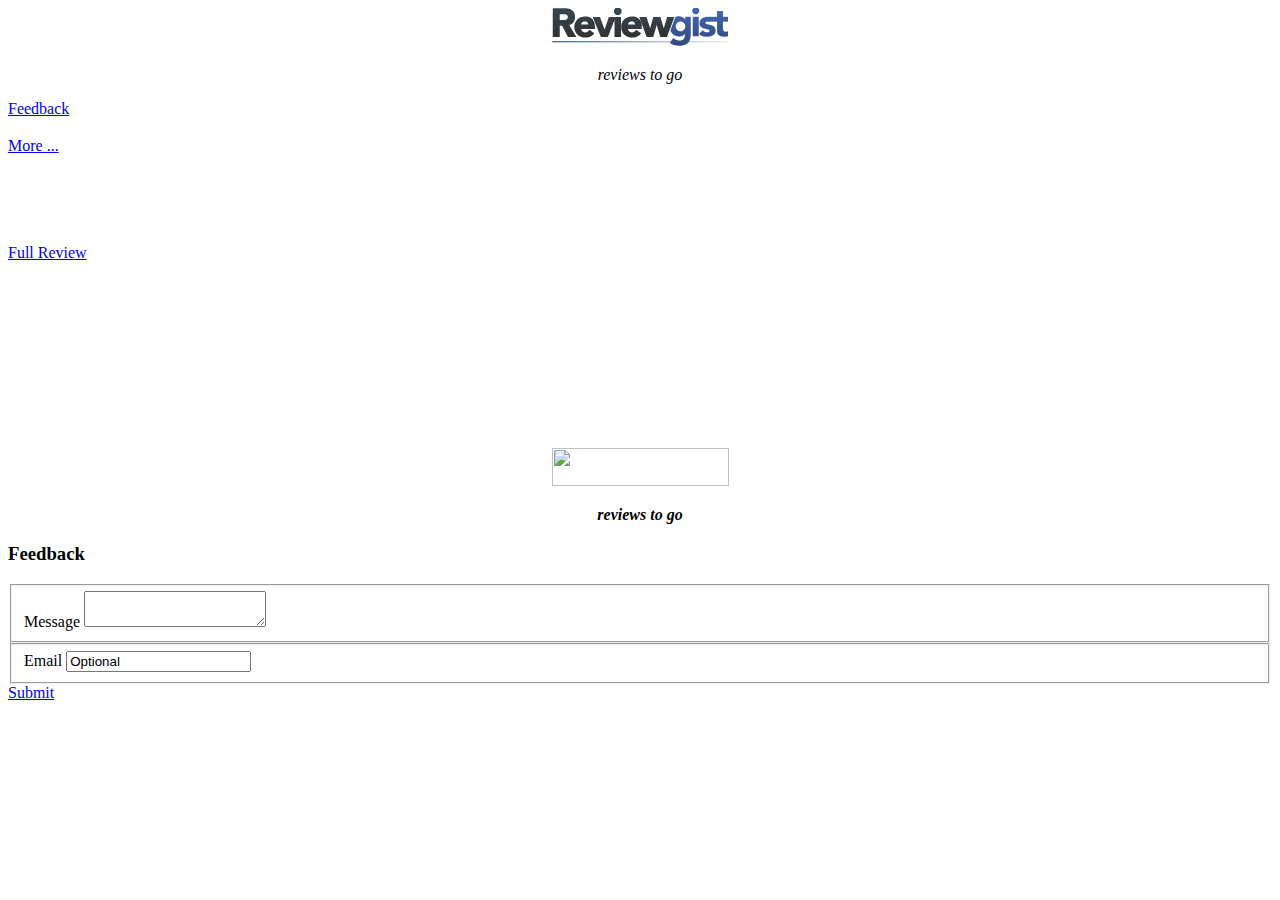
==== assets/www/app.html @ 33879142 "comitting after fixing:launching the right review,stars on the product page,removing string,removing" ====
<!DOCTYPE html>
<html>
    
    <head>
        <meta charset="utf-8">
        <meta name="viewport" content="width=device-width, initial-scale=1">
        <title>
        </title>
        <link rel="stylesheet" href="https://ajax.aspnetcdn.com/ajax/jquery.mobile/1.2.0/jquery.mobile-1.2.0.min.css"
        />
        <link rel="stylesheet" href="my.css" />
        <style>
            /* App custom styles */
        </style>
        <script src="https://ajax.googleapis.com/ajax/libs/jquery/1.7.2/jquery.min.js">
        </script>
        <script src="https://ajax.aspnetcdn.com/ajax/jquery.mobile/1.2.0/jquery.mobile-1.2.0.min.js">
        </script>
        <script src="./my.js">
        </script>
        <script>
        </script>
    </head>
    
    <body>
        <!-- Home -->
        <div data-role="page" id="page1">
            <div data-role="content">
                <div style=" text-align:center">
                    <img style="width: 177px; height: 38px" src="./img/logo.png">
                </div>
                <div>
                    <p style="text-align: center;">
                        <em>
                            reviews to go
                        </em>
                    </p>
                </div>
                <ul id="listmodels" data-role="listview" data-divider-theme="b" data-inset="true">
                </ul>
                <a data-role="button" href="#page1">
                    Feedback
                </a>
            </div>
        </div>
        <!-- brands -->
        <div data-role="page" id="page4">
            <div data-theme="a" data-role="header">
                <h3 id="brands">
                 </h3>
            </div>
            <div data-role="content">
                <ul id="listbrands" data-role="listview" data-divider-theme="b" data-inset="true">                   
                </ul>
            </div>
        </div>
        <!-- listing -->
        <div data-role="page" id="page5">
            <div data-theme="a" data-role="header">
                <h3 id="listing">
                </h3>
            </div>
            <div data-role="content">
                <ul id="productlists" data-role="listview" data-divider-theme="b" data-inset="true">                  
                </ul>
                <a data-role="button" href="#page5">
                    More ...
                </a>
            </div>
        </div>
        <!-- product -->
       <div data-role="page" id="page6">
            <div data-theme="a" data-role="header">
                <h3 id="product">
                </h3>
            </div>
            <div data-role="content">
                <div style=" text-align:center">
                    <img  id="product_img" style="width: 60%; height: 25%">
                </div>
                <div id="product_price"style=" text-align:center">
                </div>
                <ul id="product_reviews" data-role="listview" data-divider-theme="b" data-inset="true">
                </ul>
            </div>
        </div>
        <!-- review -->
        <div data-role="page" id="page8">
            <div data-theme="a" data-role="header">
                <h3 id="review_product">
                </h3>
            </div>
            <div data-role="content">
                <div style=" text-align:center">
                    <img id="review_prd_img" style="width: 60%; height: 25%">
                </div>
                <div id="rating_div" class="reviewHeader expandable row">
				<div id="reviewRating"class="reviewRating span2">
				</div>
				<div id="review_rating_name" class="reviewTitle span8">
				</div>
				<div style="clear:both;"></div>
				</div>
                <div>
                    <p>
                        <span id="date_span" style="font-size: x-small;" data-mce-style="font-size: x-small;">
                        </span>
                    </p>
                    <p id="summery">
                    </p>
                </div>
                <a data-role="button" href="#page8">
                    Full Review
                </a>
            </div>
        </div>
        <!-- splash [can skip] -->
        <div data-role="page" id="page3">
            <div data-role="content">
                <div>
                    <p style="text-align: center;" data-mce-style="text-align: center;">
                        <b>
                            <br>
                        </b>
                    </p>
                    <p style="text-align: center;" data-mce-style="text-align: center;">
                        <b>
                            <br>
                        </b>
                    </p>
                    <p style="text-align: center;" data-mce-style="text-align: center;">
                        <b>
                            <br>
                        </b>
                    </p>
                    <p style="text-align: center;" data-mce-style="text-align: center;">
                        <b>
                            <br>
                        </b>
                    </p>
                    <p style="text-align: center;" data-mce-style="text-align: center;">
                        <b>
                            <br>
                        </b>
                    </p>
                </div>
                <div style=" text-align:center">
                    <img style="width: 177px; height: 38px" src="http://www.reviewgist.com/images/index/reviewgist-logo.png">
                </div>
                <div>
                    <p style="text-align: center;">
                        <b>
                            <span style="font-family: verdana,geneva;">
                                <em>
                                    reviews to go
                                </em>
                            </span>
                            <span data-mce-bogus="true" id="_mce_caret">
                                <em>
                                    ​
                                </em>
                            </span>
                            <br>
                        </b>
                    </p>
                </div>
            </div>
        </div>
        <!-- feedback [can skip] -->
        <div data-role="page" id="page10">
            <div data-theme="a" data-role="header">
                <h3>
                    Feedback
                </h3>
            </div>
            <div data-role="content">
                <div data-role="fieldcontain">
                    <fieldset data-role="controlgroup">
                        <label for="textarea1">
                            Message
                        </label>
                        <textarea name="" id="textarea1" placeholder=""></textarea>
                    </fieldset>
                </div>
                <div data-role="fieldcontain">
                    <fieldset data-role="controlgroup" data-mini="true">
                        <label for="textinput1">
                            Email
                        </label>
                        <input name="" id="textinput1" placeholder="" value="Optional" type="text">
                    </fieldset>
                </div>
                <a data-role="button" href="#page10">
                    Submit
                </a>
            </div>
        </div>
        <script>
              //App custom javascript
        </script>
    </body>

</html>
---- assets/www/my.css ----
/* Generic icon styles */

/* 26x26 pixels */

.ui-btn-icon-left .ui-btn-inner .ui-icon.ui-iconsize-26, 
.ui-btn-icon-right .ui-btn-inner .ui-icon.ui-iconsize-26 {
  margin-top: -13px;
}

.ui-btn-icon-notext .ui-icon { display: block; z-index: 0;}

.ui-btn-icon-top .ui-btn-inner .ui-icon.ui-iconsize-26, .ui-btn-icon-bottom .ui-btn-inner .ui-icon.ui-iconsize-26 { position: absolute; left: 50%;  margin-left: -13px; }
.ui-header .ui-btn-icon-left .ui-icon.ui-iconsize-26,
.ui-footer .ui-btn-icon-left .ui-icon.ui-iconsize-26,
.ui-mini.ui-btn-icon-left .ui-icon.ui-iconsize-26,
.ui-mini .ui-btn-icon-left .ui-icon.ui-iconsize-26 { left: 3px; margin-top: -12px; }

.ui-header .ui-btn-icon-right .ui-icon.ui-iconsize-26,
.ui-footer .ui-btn-icon-right .ui-icon.ui-iconsize-26,
.ui-mini.ui-btn-icon-right .ui-icon.ui-iconsize-26,
.ui-mini .ui-btn-icon-right .ui-icon.ui-iconsize-26 { right: 3px; margin-top: -12px; }

.ui-header .ui-btn-icon-top .ui-icon.ui-iconsize-26,
.ui-footer .ui-btn-icon-top .ui-icon.ui-iconsize-26,
.ui-mini.ui-btn-icon-top .ui-icon.ui-iconsize-26,
.ui-mini .ui-btn-icon-top .ui-icon.ui-iconsize-26 { top: 3px; }

.ui-header .ui-btn-icon-bottom .ui-icon.ui-iconsize-26,
.ui-footer .ui-btn-icon-bottom .ui-icon.ui-iconsize-26,
.ui-mini.ui-btn-icon-bottom .ui-icon.ui-iconsize-26,
.ui-mini .ui-btn-icon-bottom .ui-icon.ui-iconsize-26 { bottom: 3px; }



  
.ui-icon-ios-pack-color-left-arrow {
  width: 26px;
  height: 26px;
  background-color: transparent !important;
  box-shadow: none;
  -moz-box-shadow: none;
  -ms-box-shadow: none;
  -o-box-shadow: none;
  -webkit-box-shadow: none;
  border-radius: 0;
  -moz-border-radius: 0;
  -o-border-radius: 0;
  -ms-border-radius: 0;
}
  
.ui-icon-ios-pack-color-right-arrow {
  width: 26px;
  height: 26px;
  background-color: transparent !important;
  box-shadow: none;
  -moz-box-shadow: none;
  -ms-box-shadow: none;
  -o-box-shadow: none;
  -webkit-box-shadow: none;
  border-radius: 0;
  -moz-border-radius: 0;
  -o-border-radius: 0;
  -ms-border-radius: 0;
}
  
.ui-icon-ios-pack-color-up-arrow {
  width: 26px;
  height: 26px;
  background-color: transparent !important;
  box-shadow: none;
  -moz-box-shadow: none;
  -ms-box-shadow: none;
  -o-box-shadow: none;
  -webkit-box-shadow: none;
  border-radius: 0;
  -moz-border-radius: 0;
  -o-border-radius: 0;
  -ms-border-radius: 0;
}
  
.ui-icon-ios-pack-color-back {
  width: 26px;
  height: 26px;
  background-color: transparent !important;
  box-shadow: none;
  -moz-box-shadow: none;
  -ms-box-shadow: none;
  -o-box-shadow: none;
  -webkit-box-shadow: none;
  border-radius: 0;
  -moz-border-radius: 0;
  -o-border-radius: 0;
  -ms-border-radius: 0;
}
  
.ui-icon-ios-pack-color-forward {
  width: 26px;
  height: 26px;
  background-color: transparent !important;
  box-shadow: none;
  -moz-box-shadow: none;
  -ms-box-shadow: none;
  -o-box-shadow: none;
  -webkit-box-shadow: none;
  border-radius: 0;
  -moz-border-radius: 0;
  -o-border-radius: 0;
  -ms-border-radius: 0;
}
  
.ui-icon-ios-pack-color-down-arrow {
  width: 26px;
  height: 26px;
  background-color: transparent !important;
  box-shadow: none;
  -moz-box-shadow: none;
  -ms-box-shadow: none;
  -o-box-shadow: none;
  -webkit-box-shadow: none;
  border-radius: 0;
  -moz-border-radius: 0;
  -o-border-radius: 0;
  -ms-border-radius: 0;
}
  
.ui-icon-ios-pack-color-plus {
  width: 26px;
  height: 26px;
  background-color: transparent !important;
  box-shadow: none;
  -moz-box-shadow: none;
  -ms-box-shadow: none;
  -o-box-shadow: none;
  -webkit-box-shadow: none;
  border-radius: 0;
  -moz-border-radius: 0;
  -o-border-radius: 0;
  -ms-border-radius: 0;
}
  
.ui-icon-ios-pack-color-minus {
  width: 26px;
  height: 26px;
  background-color: transparent !important;
  box-shadow: none;
  -moz-box-shadow: none;
  -ms-box-shadow: none;
  -o-box-shadow: none;
  -webkit-box-shadow: none;
  border-radius: 0;
  -moz-border-radius: 0;
  -o-border-radius: 0;
  -ms-border-radius: 0;
}
  
.ui-icon-ios-pack-color-check {
  width: 26px;
  height: 26px;
  background-color: transparent !important;
  box-shadow: none;
  -moz-box-shadow: none;
  -ms-box-shadow: none;
  -o-box-shadow: none;
  -webkit-box-shadow: none;
  border-radius: 0;
  -moz-border-radius: 0;
  -o-border-radius: 0;
  -ms-border-radius: 0;
}
  
.ui-icon-ios-pack-color-delete {
  width: 26px;
  height: 26px;
  background-color: transparent !important;
  box-shadow: none;
  -moz-box-shadow: none;
  -ms-box-shadow: none;
  -o-box-shadow: none;
  -webkit-box-shadow: none;
  border-radius: 0;
  -moz-border-radius: 0;
  -o-border-radius: 0;
  -ms-border-radius: 0;
}
  
.ui-icon-ios-pack-color-gear {
  width: 26px;
  height: 26px;
  background-color: transparent !important;
  box-shadow: none;
  -moz-box-shadow: none;
  -ms-box-shadow: none;
  -o-box-shadow: none;
  -webkit-box-shadow: none;
  border-radius: 0;
  -moz-border-radius: 0;
  -o-border-radius: 0;
  -ms-border-radius: 0;
}
  
.ui-icon-ios-pack-color-refresh {
  width: 26px;
  height: 26px;
  background-color: transparent !important;
  box-shadow: none;
  -moz-box-shadow: none;
  -ms-box-shadow: none;
  -o-box-shadow: none;
  -webkit-box-shadow: none;
  border-radius: 0;
  -moz-border-radius: 0;
  -o-border-radius: 0;
  -ms-border-radius: 0;
}
  
.ui-icon-ios-pack-color-grid {
  width: 26px;
  height: 26px;
  background-color: transparent !important;
  box-shadow: none;
  -moz-box-shadow: none;
  -ms-box-shadow: none;
  -o-box-shadow: none;
  -webkit-box-shadow: none;
  border-radius: 0;
  -moz-border-radius: 0;
  -o-border-radius: 0;
  -ms-border-radius: 0;
}
  
.ui-icon-ios-pack-color-star {
  width: 26px;
  height: 26px;
  background-color: transparent !important;
  box-shadow: none;
  -moz-box-shadow: none;
  -ms-box-shadow: none;
  -o-box-shadow: none;
  -webkit-box-shadow: none;
  border-radius: 0;
  -moz-border-radius: 0;
  -o-border-radius: 0;
  -ms-border-radius: 0;
}
  
.ui-icon-ios-pack-color-info {
  width: 26px;
  height: 26px;
  background-color: transparent !important;
  box-shadow: none;
  -moz-box-shadow: none;
  -ms-box-shadow: none;
  -o-box-shadow: none;
  -webkit-box-shadow: none;
  border-radius: 0;
  -moz-border-radius: 0;
  -o-border-radius: 0;
  -ms-border-radius: 0;
}
  
.ui-icon-ios-pack-color-home {
  width: 26px;
  height: 26px;
  background-color: transparent !important;
  box-shadow: none;
  -moz-box-shadow: none;
  -ms-box-shadow: none;
  -o-box-shadow: none;
  -webkit-box-shadow: none;
  border-radius: 0;
  -moz-border-radius: 0;
  -o-border-radius: 0;
  -ms-border-radius: 0;
}
  
.ui-icon-ios-pack-color-search {
  width: 26px;
  height: 26px;
  background-color: transparent !important;
  box-shadow: none;
  -moz-box-shadow: none;
  -ms-box-shadow: none;
  -o-box-shadow: none;
  -webkit-box-shadow: none;
  border-radius: 0;
  -moz-border-radius: 0;
  -o-border-radius: 0;
  -ms-border-radius: 0;
}
  
.ui-icon-ios-pack-color-alert {
  width: 26px;
  height: 26px;
  background-color: transparent !important;
  box-shadow: none;
  -moz-box-shadow: none;
  -ms-box-shadow: none;
  -o-box-shadow: none;
  -webkit-box-shadow: none;
  border-radius: 0;
  -moz-border-radius: 0;
  -o-border-radius: 0;
  -ms-border-radius: 0;
}
  



  
.ui-icon-ios-pack-color-left-arrow {
  background: url('images/ios-pack-color.png') -260px 50% no-repeat transparent !important;
}
  
.ui-icon-ios-pack-color-right-arrow {
  background: url('images/ios-pack-color.png') -364px 50% no-repeat transparent !important;
}
  
.ui-icon-ios-pack-color-up-arrow {
  background: url('images/ios-pack-color.png') -442px 50% no-repeat transparent !important;
}
  
.ui-icon-ios-pack-color-back {
  background: url('images/ios-pack-color.png') -26px 50% no-repeat transparent !important;
}
  
.ui-icon-ios-pack-color-forward {
  background: url('images/ios-pack-color.png') -130px 50% no-repeat transparent !important;
}
  
.ui-icon-ios-pack-color-down-arrow {
  background: url('images/ios-pack-color.png') -104px 50% no-repeat transparent !important;
}
  
.ui-icon-ios-pack-color-plus {
  background: url('images/ios-pack-color.png') -312px 50% no-repeat transparent !important;
}
  
.ui-icon-ios-pack-color-minus {
  background: url('images/ios-pack-color.png') -286px 50% no-repeat transparent !important;
}
  
.ui-icon-ios-pack-color-check {
  background: url('images/ios-pack-color.png') -52px 50% no-repeat transparent !important;
}
  
.ui-icon-ios-pack-color-delete {
  background: url('images/ios-pack-color.png') -78px 50% no-repeat transparent !important;
}
  
.ui-icon-ios-pack-color-gear {
  background: url('images/ios-pack-color.png') -156px 50% no-repeat transparent !important;
}
  
.ui-icon-ios-pack-color-refresh {
  background: url('images/ios-pack-color.png') -338px 50% no-repeat transparent !important;
}
  
.ui-icon-ios-pack-color-grid {
  background: url('images/ios-pack-color.png') -182px 50% no-repeat transparent !important;
}
  
.ui-icon-ios-pack-color-star {
  background: url('images/ios-pack-color.png') -416px 50% no-repeat transparent !important;
}
  
.ui-icon-ios-pack-color-info {
  background: url('images/ios-pack-color.png') -234px 50% no-repeat transparent !important;
}
  
.ui-icon-ios-pack-color-home {
  background: url('images/ios-pack-color.png') -208px 50% no-repeat transparent !important;
}
  
.ui-icon-ios-pack-color-search {
  background: url('images/ios-pack-color.png') -390px 50% no-repeat transparent !important;
}
  
.ui-icon-ios-pack-color-alert {
  background: url('images/ios-pack-color.png') -0px 50% no-repeat transparent !important;
}
  

@media only screen and (-webkit-min-device-pixel-ratio: 1.5),
       only screen and (min--moz-device-pixel-ratio: 1.5),
       only screen and (min-resolution: 240dpi) {

  .ui-icon-ios-pack-color-left-arrow,.ui-icon-ios-pack-color-right-arrow,.ui-icon-ios-pack-color-up-arrow,.ui-icon-ios-pack-color-back,.ui-icon-ios-pack-color-forward,.ui-icon-ios-pack-color-down-arrow,.ui-icon-ios-pack-color-plus,.ui-icon-ios-pack-color-minus,.ui-icon-ios-pack-color-check,.ui-icon-ios-pack-color-delete,.ui-icon-ios-pack-color-gear,.ui-icon-ios-pack-color-refresh,.ui-icon-ios-pack-color-grid,.ui-icon-ios-pack-color-star,.ui-icon-ios-pack-color-info,.ui-icon-ios-pack-color-home,.ui-icon-ios-pack-color-search,.ui-icon-ios-pack-color-alert {
    background-image: url('images/ios-pack-color@2x.png');
    -moz-background-size: 468px 26px;
    -o-background-size: 468px 26px;
    -webkit-background-size: 468px 26px;
    background-size: 468px 26px;
  }

}


.text-align-center {
  text-align: center;
}
.text-align-right {
  text-align: right;
}

/** CSS for non-standard jQuery Mobile styles or Codiqa components **/
.split-wrapper {
  width: 100%;
  min-height: 200px;
  clear: both;
}
@media all and (min-width: 650px) {
  .content-secondary {
    text-align: left;
    float: left;
    width: 45%;
    background: none;
    padding: 1.5em 6% 3em 0;
    margin: 0;
  }
  .content-secondary {
    background: none;
    border-top: none;
  }
  .content-primary {
    width: 45%;
    float: right;
    margin-right: 1%;
    padding-right: 1%;
  }
  .content-primary ul:first-child {
    margin-top: 0;
  }
  .content-secondary ul.ui-listview, .content-secondary ul.ui-listview-inset {
    margin: 0;
  }
  .content-secondary ul.ui-listview .ui-li-divider, .content-secondary ul.ui-listview .ui-li {
    border-radius: 0px;
  }
  .content-secondary ul.ui-listview .ui-li {
    border-left: 0;
    border-right: 0;
  }
  .content-secondary h2 {
    position: absolute;
    left: -9999px;
  }
  .content-secondary .ui-li-divider {
    padding-top: 1em;
    padding-bottom: 1em;
  }
  .content-secondary {
    margin: 0;
    padding: 0;
  }
  
}
@media all and (min-width: 750px){
  .content-secondary {
    width: 34%;
  }
  .content-primary {
    width: 60%;
    padding-right: 1%;
  }	
}

@media all and (min-width: 1200px){
  .content-secondary {
    width: 30%;
    padding-right:6%;
    margin: 0px 0 20px 5%;
  }
  .content-secondary ul {
    margin: 0;
  }
  .content-secondary {
    margin: 0;
    padding: 0;
  }
  .content-primary {
    width: 50%;
    margin-right: 5%;
    padding-right: 3%;
  }
  .content-primary {
    width: 60%;
  }
}
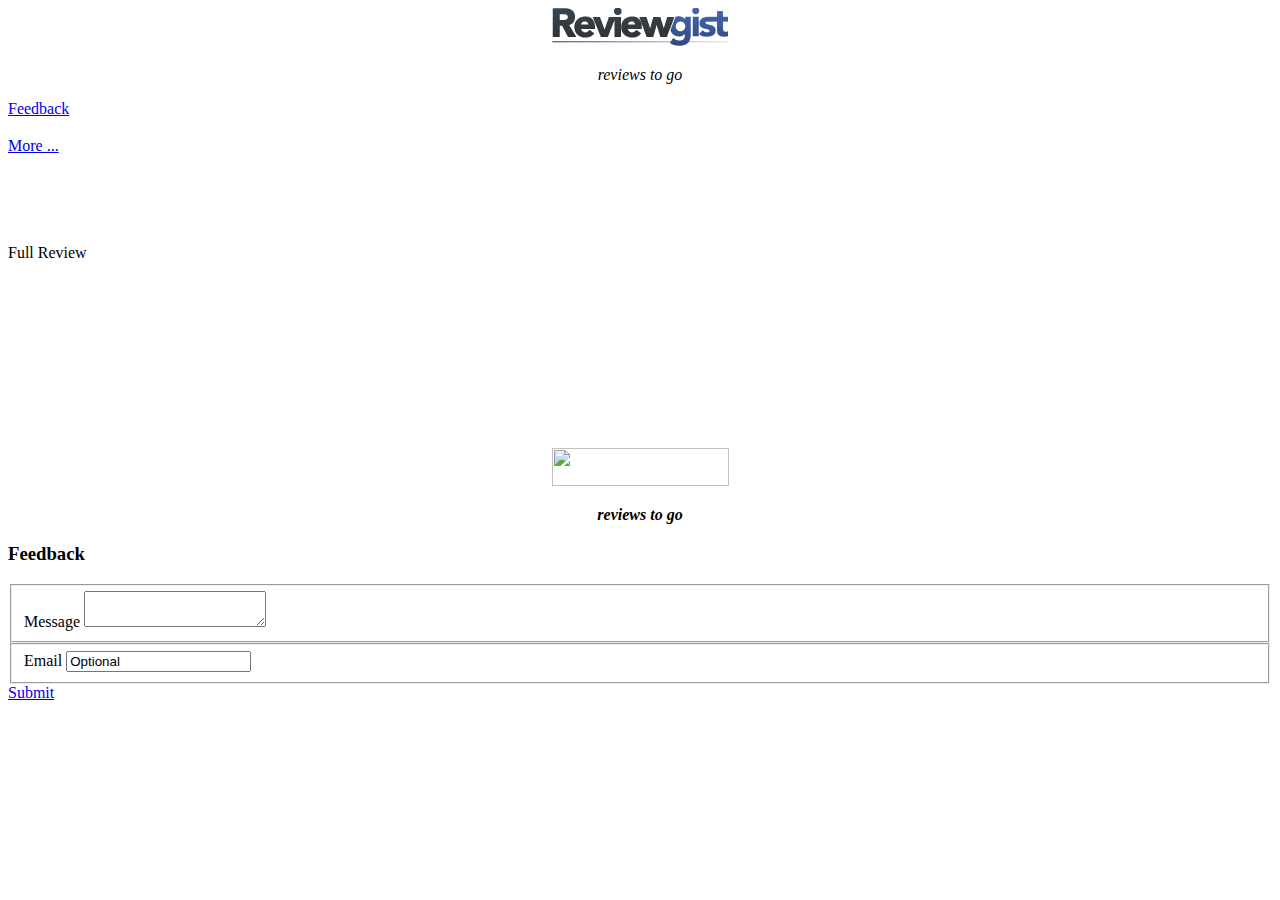
==== commit c0ee1ff2: "commit after implemnting more button" ====
--- a/assets/www/app.html
+++ b/assets/www/app.html
@@ -61,9 +61,9 @@
                 </h3>
             </div>
             <div data-role="content">
-                <ul id="productlists" data-role="listview" data-divider-theme="b" data-inset="true">                  
-                </ul>
-                <a data-role="button" href="#page5">
+                <ul id="productlists" data-role="listview" data-divider-theme="b" data-inset="true">     
+                </ul>
+                <a data-role="button" id="loadmore" href='#page5'>
                     More ...
                 </a>
             </div>
@@ -109,7 +109,7 @@
                     <p id="summery">
                     </p>
                 </div>
-                <a data-role="button" href="#page8">
+                <a data-role="button" id="fullReview">
                     Full Review
                 </a>
             </div>
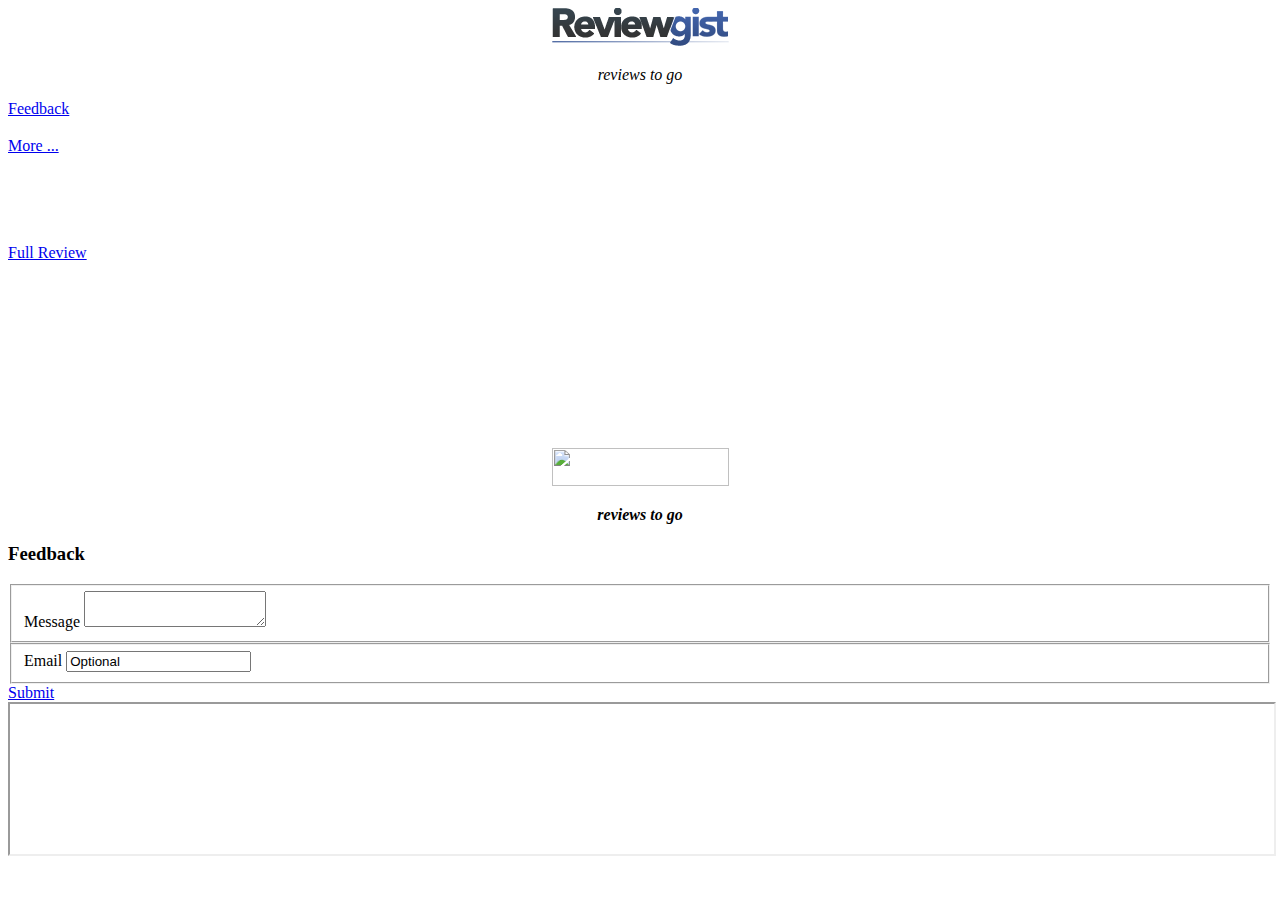
==== commit 32b00a4b: "comitting feature to launch the full review page." ====
--- a/assets/www/app.html
+++ b/assets/www/app.html
@@ -16,12 +16,11 @@
         </script>
         <script src="https://ajax.aspnetcdn.com/ajax/jquery.mobile/1.2.0/jquery.mobile-1.2.0.min.js">
         </script>
+        <script type="text/javascript" charset="utf-8" src="cordova-2.3.0rc1.js"></script>
+        <script type="text/javascript" charset="utf-8" src="phonegap-1.2.0.js"></script>
         <script src="./my.js">
         </script>
-        <script>
-        </script>
-    </head>
-    
+    </head>  
     <body>
         <!-- Home -->
         <div data-role="page" id="page1">
@@ -109,7 +108,7 @@
                     <p id="summery">
                     </p>
                 </div>
-                <a data-role="button" id="fullReview">
+                <a data-role="button"  href='#page11'>
                     Full Review
                 </a>
             </div>
@@ -195,6 +194,10 @@
                 </a>
             </div>
         </div>
+       <div class="loader" id="page11">
+		<iframe id="frame" src="" scrolling="yes" width="100%" height="100%">
+		</iframe>
+		</div>
         <script>
               //App custom javascript
         </script>
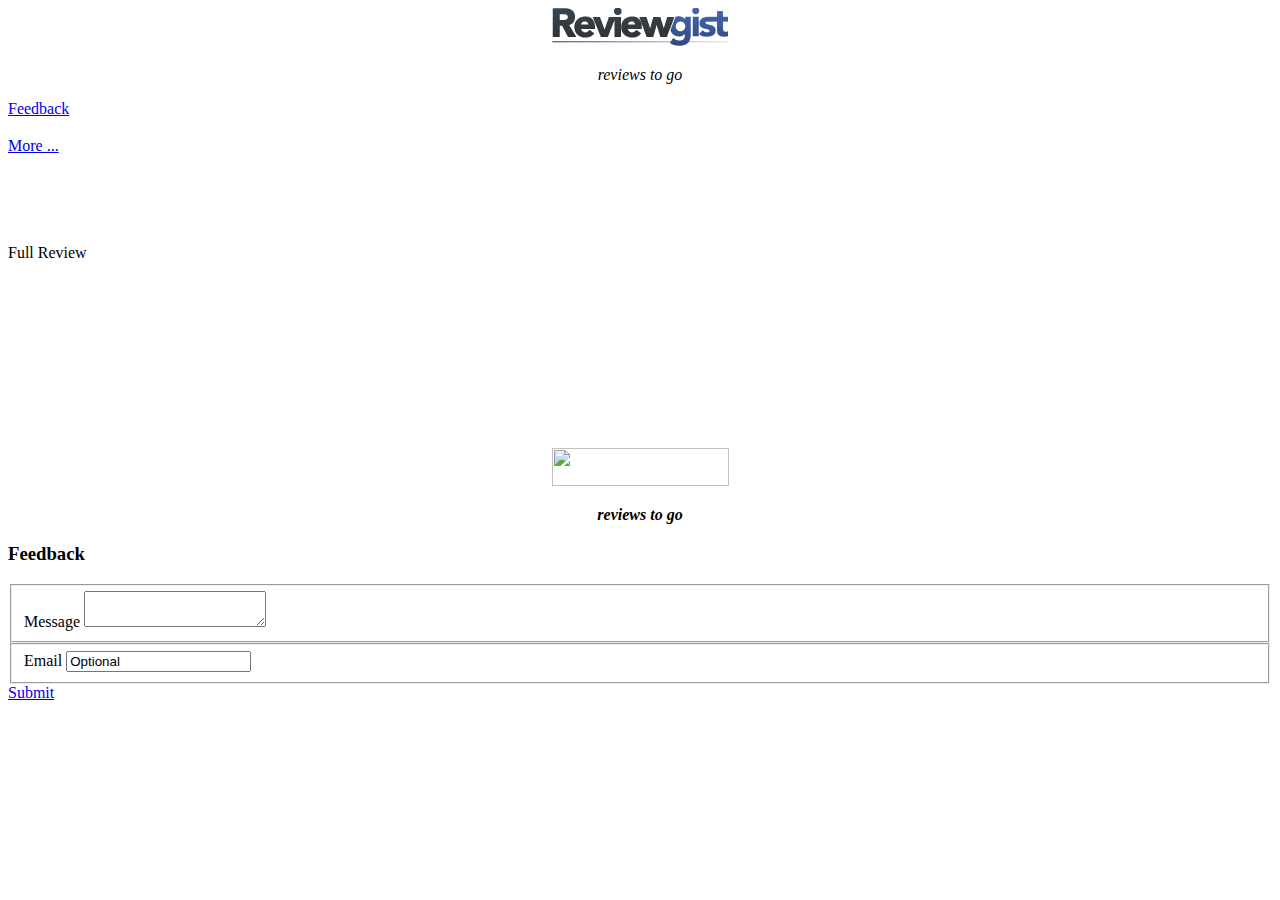
==== commit 6e0cc9be: "Final working version of Reviewgist with childbrowser" ====
--- a/assets/www/app.html
+++ b/assets/www/app.html
@@ -18,6 +18,7 @@
         </script>
         <script type="text/javascript" charset="utf-8" src="cordova-2.3.0rc1.js"></script>
         <script type="text/javascript" charset="utf-8" src="phonegap-1.2.0.js"></script>
+         <script type="text/javascript" charset="utf-8" src="childbrowser.js"></script>  
         <script src="./my.js">
         </script>
     </head>  
@@ -78,6 +79,7 @@
                     <img  id="product_img" style="width: 60%; height: 25%">
                 </div>
                 <div id="product_price"style=" text-align:center">
+               		<a id="product_price_button" data-role="button"></a>
                 </div>
                 <ul id="product_reviews" data-role="listview" data-divider-theme="b" data-inset="true">
                 </ul>
@@ -108,7 +110,7 @@
                     <p id="summery">
                     </p>
                 </div>
-                <a data-role="button"  href='#page11'>
+                <a data-role="button"  id="fullreview" onclick="loadReviewPage()">
                     Full Review
                 </a>
             </div>
@@ -194,10 +196,6 @@
                 </a>
             </div>
         </div>
-       <div class="loader" id="page11">
-		<iframe id="frame" src="" scrolling="yes" width="100%" height="100%">
-		</iframe>
-		</div>
         <script>
               //App custom javascript
         </script>
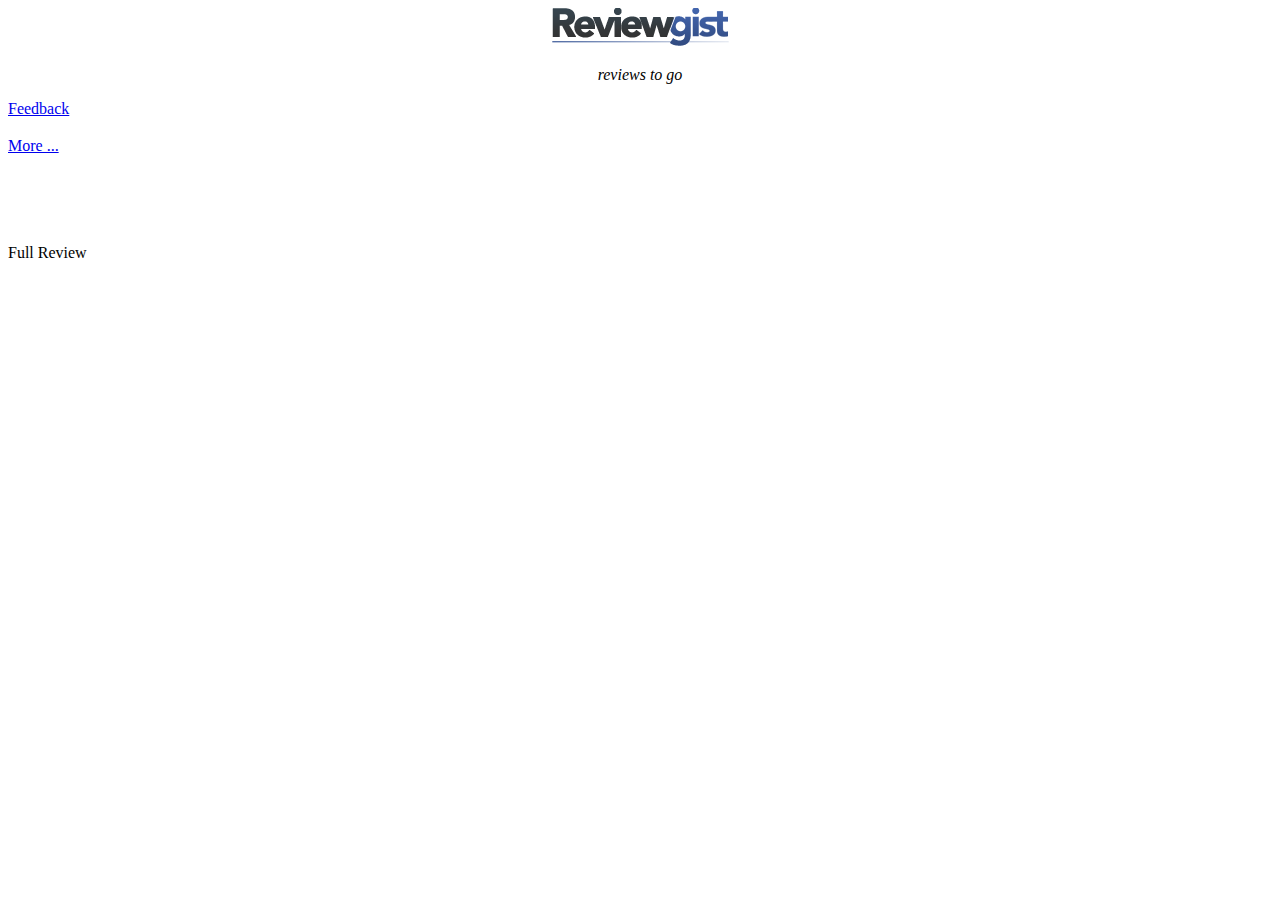
==== commit af94ffea: "fixed the latest issues like Rating unavailable, more button disabling, browser opening, flicker, he" ====
--- a/assets/www/app.html
+++ b/assets/www/app.html
@@ -11,20 +11,27 @@
         <link rel="stylesheet" href="my.css" />
         <style>
             /* App custom styles */
+            #page1, #page4, #page5, #page6, #page8, #page10{
+            	background-color: white; background-image:none;
+            } 
+            .ui-header .ui-title, .ui-footer .ui-title{
+            overlay:visible;
+            white-space:normal;
+            }
         </style>
         <script src="https://ajax.googleapis.com/ajax/libs/jquery/1.7.2/jquery.min.js">
-        </script>
+        </script>  
         <script src="https://ajax.aspnetcdn.com/ajax/jquery.mobile/1.2.0/jquery.mobile-1.2.0.min.js">
         </script>
         <script type="text/javascript" charset="utf-8" src="cordova-2.3.0rc1.js"></script>
         <script type="text/javascript" charset="utf-8" src="phonegap-1.2.0.js"></script>
-         <script type="text/javascript" charset="utf-8" src="childbrowser.js"></script>  
+        <script type="text/javascript" charset="utf-8" src="childbrowser.js"></script> 
         <script src="./my.js">
         </script>
     </head>  
     <body>
         <!-- Home -->
-        <div data-role="page" id="page1">
+        <div data-role="page" id="page1"  data-dom-cache="true">
             <div data-role="content">
                 <div style=" text-align:center">
                     <img style="width: 177px; height: 38px" src="./img/logo.png">
@@ -44,7 +51,7 @@
             </div>
         </div>
         <!-- brands -->
-        <div data-role="page" id="page4">
+        <div data-role="page" id="page4" >
             <div data-theme="a" data-role="header">
                 <h3 id="brands">
                  </h3>
@@ -55,7 +62,7 @@
             </div>
         </div>
         <!-- listing -->
-        <div data-role="page" id="page5">
+        <div data-role="page" id="page5" >
             <div data-theme="a" data-role="header">
                 <h3 id="listing">
                 </h3>
@@ -69,34 +76,32 @@
             </div>
         </div>
         <!-- product -->
-       <div data-role="page" id="page6">
+       <div data-role="page" id="page6" >
             <div data-theme="a" data-role="header">
                 <h3 id="product">
                 </h3>
             </div>
             <div data-role="content">
                 <div style=" text-align:center">
-                    <img  id="product_img" style="width: 60%; height: 25%">
+                    <img  id="product_img" style="width:50%">
                 </div>
-                <div id="product_price"style=" text-align:center">
-               		<a id="product_price_button" data-role="button"></a>
-                </div>
+               	<a data-role="button" id="button_price"  href="#" onclick="checkPrice()"></a>
                 <ul id="product_reviews" data-role="listview" data-divider-theme="b" data-inset="true">
                 </ul>
             </div>
         </div>
         <!-- review -->
-        <div data-role="page" id="page8">
+        <div data-role="page" id="page8" >
             <div data-theme="a" data-role="header">
                 <h3 id="review_product">
                 </h3>
             </div>
             <div data-role="content">
                 <div style=" text-align:center">
-                    <img id="review_prd_img" style="width: 60%; height: 25%">
+                    <img id="review_prd_img" style="width: 50%">
                 </div>
                 <div id="rating_div" class="reviewHeader expandable row">
-				<div id="reviewRating"class="reviewRating span2">
+				<div id="reviewRating" class="reviewRating span2">
 				</div>
 				<div id="review_rating_name" class="reviewTitle span8">
 				</div>
@@ -115,90 +120,6 @@
                 </a>
             </div>
         </div>
-        <!-- splash [can skip] -->
-        <div data-role="page" id="page3">
-            <div data-role="content">
-                <div>
-                    <p style="text-align: center;" data-mce-style="text-align: center;">
-                        <b>
-                            <br>
-                        </b>
-                    </p>
-                    <p style="text-align: center;" data-mce-style="text-align: center;">
-                        <b>
-                            <br>
-                        </b>
-                    </p>
-                    <p style="text-align: center;" data-mce-style="text-align: center;">
-                        <b>
-                            <br>
-                        </b>
-                    </p>
-                    <p style="text-align: center;" data-mce-style="text-align: center;">
-                        <b>
-                            <br>
-                        </b>
-                    </p>
-                    <p style="text-align: center;" data-mce-style="text-align: center;">
-                        <b>
-                            <br>
-                        </b>
-                    </p>
-                </div>
-                <div style=" text-align:center">
-                    <img style="width: 177px; height: 38px" src="http://www.reviewgist.com/images/index/reviewgist-logo.png">
-                </div>
-                <div>
-                    <p style="text-align: center;">
-                        <b>
-                            <span style="font-family: verdana,geneva;">
-                                <em>
-                                    reviews to go
-                                </em>
-                            </span>
-                            <span data-mce-bogus="true" id="_mce_caret">
-                                <em>
-                                    ​
-                                </em>
-                            </span>
-                            <br>
-                        </b>
-                    </p>
-                </div>
-            </div>
-        </div>
-        <!-- feedback [can skip] -->
-        <div data-role="page" id="page10">
-            <div data-theme="a" data-role="header">
-                <h3>
-                    Feedback
-                </h3>
-            </div>
-            <div data-role="content">
-                <div data-role="fieldcontain">
-                    <fieldset data-role="controlgroup">
-                        <label for="textarea1">
-                            Message
-                        </label>
-                        <textarea name="" id="textarea1" placeholder=""></textarea>
-                    </fieldset>
-                </div>
-                <div data-role="fieldcontain">
-                    <fieldset data-role="controlgroup" data-mini="true">
-                        <label for="textinput1">
-                            Email
-                        </label>
-                        <input name="" id="textinput1" placeholder="" value="Optional" type="text">
-                    </fieldset>
-                </div>
-                <a data-role="button" href="#page10">
-                    Submit
-                </a>
-            </div>
-        </div>
-        <script>
-              //App custom javascript
-        </script>
     </body>
 
 </html>--- a/assets/www/my.css
+++ b/assets/www/my.css
@@ -487,3 +487,7 @@
   }
 }
 
+.reviewRating {
+font-size: 9px;
+color: #AAA;
+}
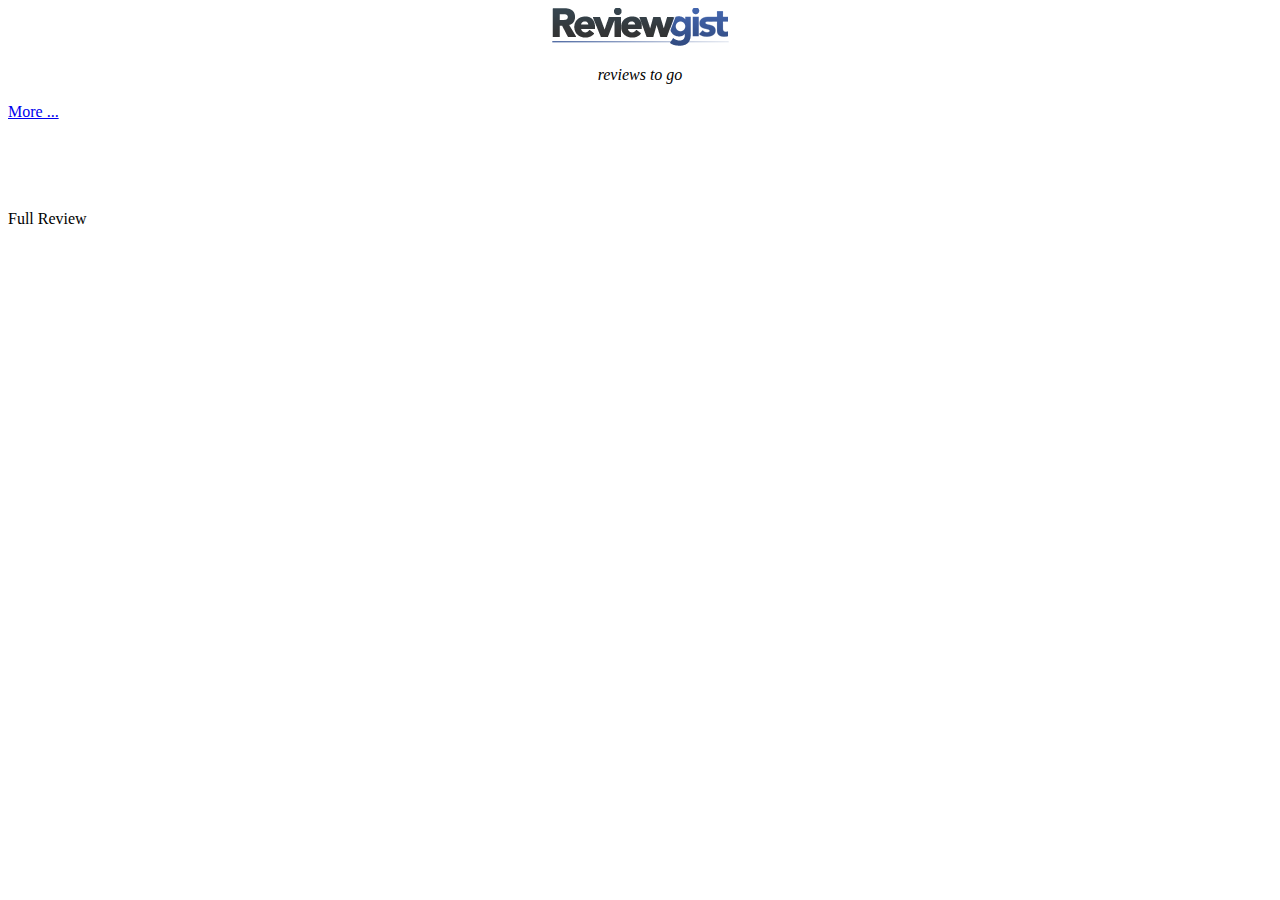
==== commit 280ef694: "updated the code to latest fastclick.js and jquery.blockui.js" ====
--- a/assets/www/app.html
+++ b/assets/www/app.html
@@ -14,10 +14,21 @@
             #page1, #page4, #page5, #page6, #page8, #page10{
             	background-color: white; background-image:none;
             } 
-            .ui-header .ui-title, .ui-footer .ui-title{
+             .ui-header .ui-title, .ui-footer .ui-title{
             overlay:visible;
             white-space:normal;
+            margin-right: 5%;
+    		margin-left: 5%;
             }
+            #blockUI { 
+            border: 'none', 
+            padding: '15px', 
+            backgroundColor: '#000', 
+            '-webkit-border-radius': '10px', 
+            '-moz-border-radius': '10px', 
+            opacity: .5, 
+            color: '#fff' 
+        } 
         </style>
         <script src="https://ajax.googleapis.com/ajax/libs/jquery/1.7.2/jquery.min.js">
         </script>  
@@ -26,10 +37,12 @@
         <script type="text/javascript" charset="utf-8" src="cordova-2.3.0rc1.js"></script>
         <script type="text/javascript" charset="utf-8" src="phonegap-1.2.0.js"></script>
         <script type="text/javascript" charset="utf-8" src="childbrowser.js"></script> 
+        <script type="application/javascript" src="fastclick.js"></script>
+        <script type="application/javascript" src="jquery.blockUI.js"></script>
         <script src="./my.js">
         </script>
     </head>  
-    <body>
+    <body >
         <!-- Home -->
         <div data-role="page" id="page1"  data-dom-cache="true">
             <div data-role="content">
@@ -45,9 +58,9 @@
                 </div>
                 <ul id="listmodels" data-role="listview" data-divider-theme="b" data-inset="true">
                 </ul>
-                <a data-role="button" href="#page1">
+                <!--  <a data-role="button" href="#page1">
                     Feedback
-                </a>
+                </a> -->
             </div>
         </div>
         <!-- brands -->
--- a/assets/www/my.css
+++ b/assets/www/my.css
@@ -491,3 +491,7 @@
 font-size: 9px;
 color: #AAA;
 }
+
+.ui-header .ui-navbar li a:active {
+    color: #4286f5;
+}